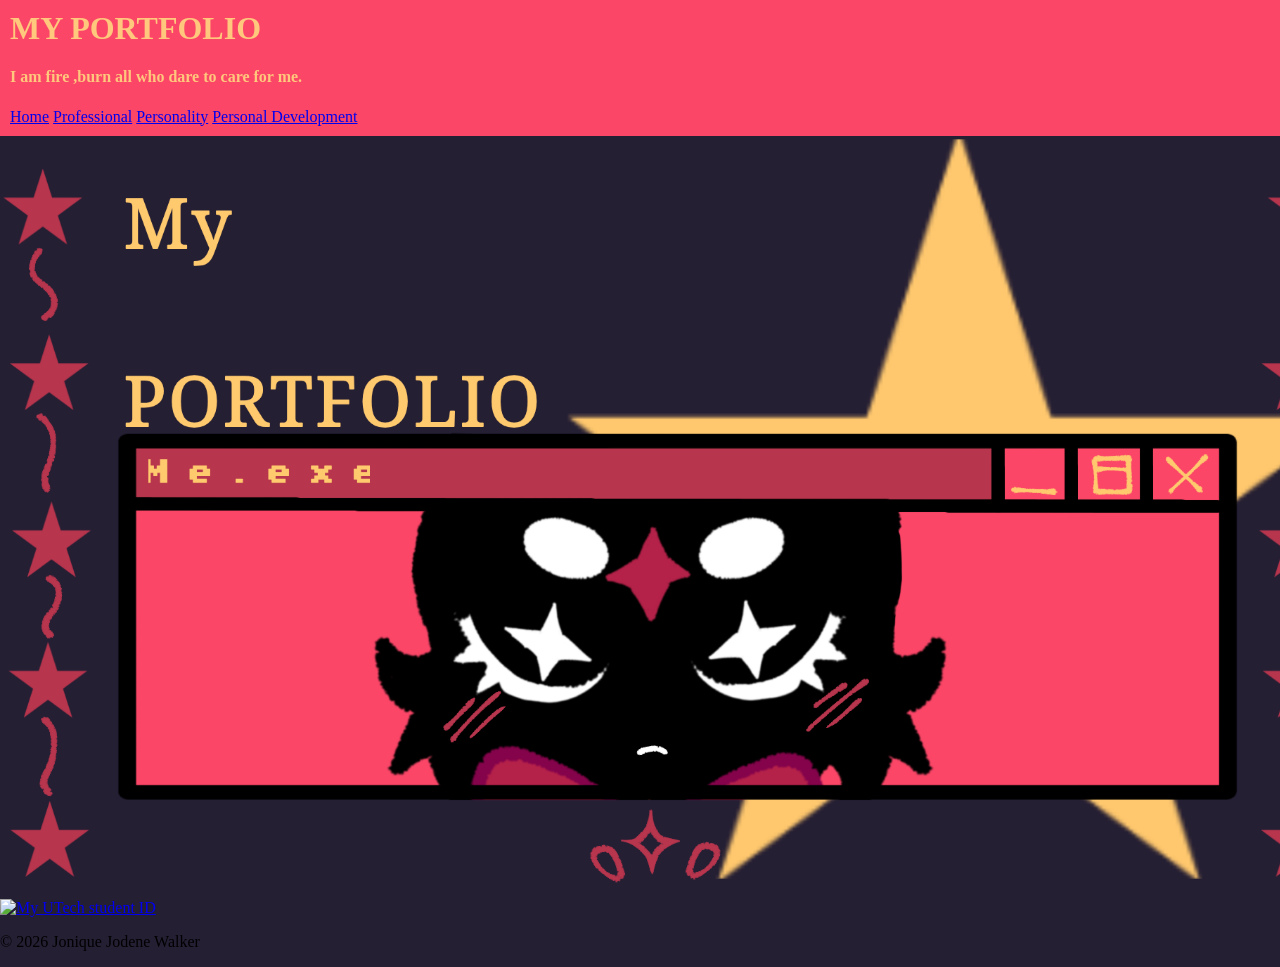
==== 2409374 _IA1_S1AY27/CODE/index.html @ cf561468 "Add files via upload" ====
<!DOCTYPE html>
<html lang="en">

<head>
    <meta charset="UTF-8">
    <meta name="viewport" content="width=device-width, initial-scale="1.0>
    <title>MY PORTFOLIO</title>
     <link rel="stylesheet" href="../ASSETS/style.css">
</head>

<body> 
    <main>
    <header>
          <h1>MY PORTFOLIO</h1>
          <h4> I am fire ,burn all who dare to care for me.</h4>

        <nav>
         <a href="index.html">Home</a>
         <a href="professional.html">Professional</a>
         <a href="personality.html">Personality</a>
         <a href="personaldevelopment.html">Personal Development</a>
    </nav>
    </main>
    </header>

    

         <img src="../ASSETS/newmainpage.png" class="MAINPAGE">



        <a href="mailto:sirisha.badika@gmail.com?subject=CIT2011%20IA1%20Portfolio">
                <img class="STUDENTID"
                     src="../Assets/studentid.jpeg"
                     alt="My UTech student ID">
            </a>





    <footer>
        <p>
            &copy; 2026 Jonique Jodene Walker
        </p>
    </footer>
</body>
</html>
---- 2409374 _IA1_S1AY27/ASSETS/style.css ----
:root {
    --background:#251F34;
    --header: #FC4668;
    --font: Verdana sans-serif #FFC87C;
}



body {
    background-color: var(--background);
    margin:0px;
    font-family: var(--font);

.goldText{
    color:#FFC87C;
}



}

header {
       background-color: var(--header);
       padding:10px;
       color: #FFC87C;
}

h1 {
    margin:0;
}

h2{
    margin:0;
}

th, td {
    border: 1px solid black;
    padding: 7px;
}


.ISHMAEL {
    width: 500px;
}

div {
    background : color #FFC87C;
}

.MAINPAGE {
    width: 1350px;
}

.STUDENTID{
    width: 400px;
}
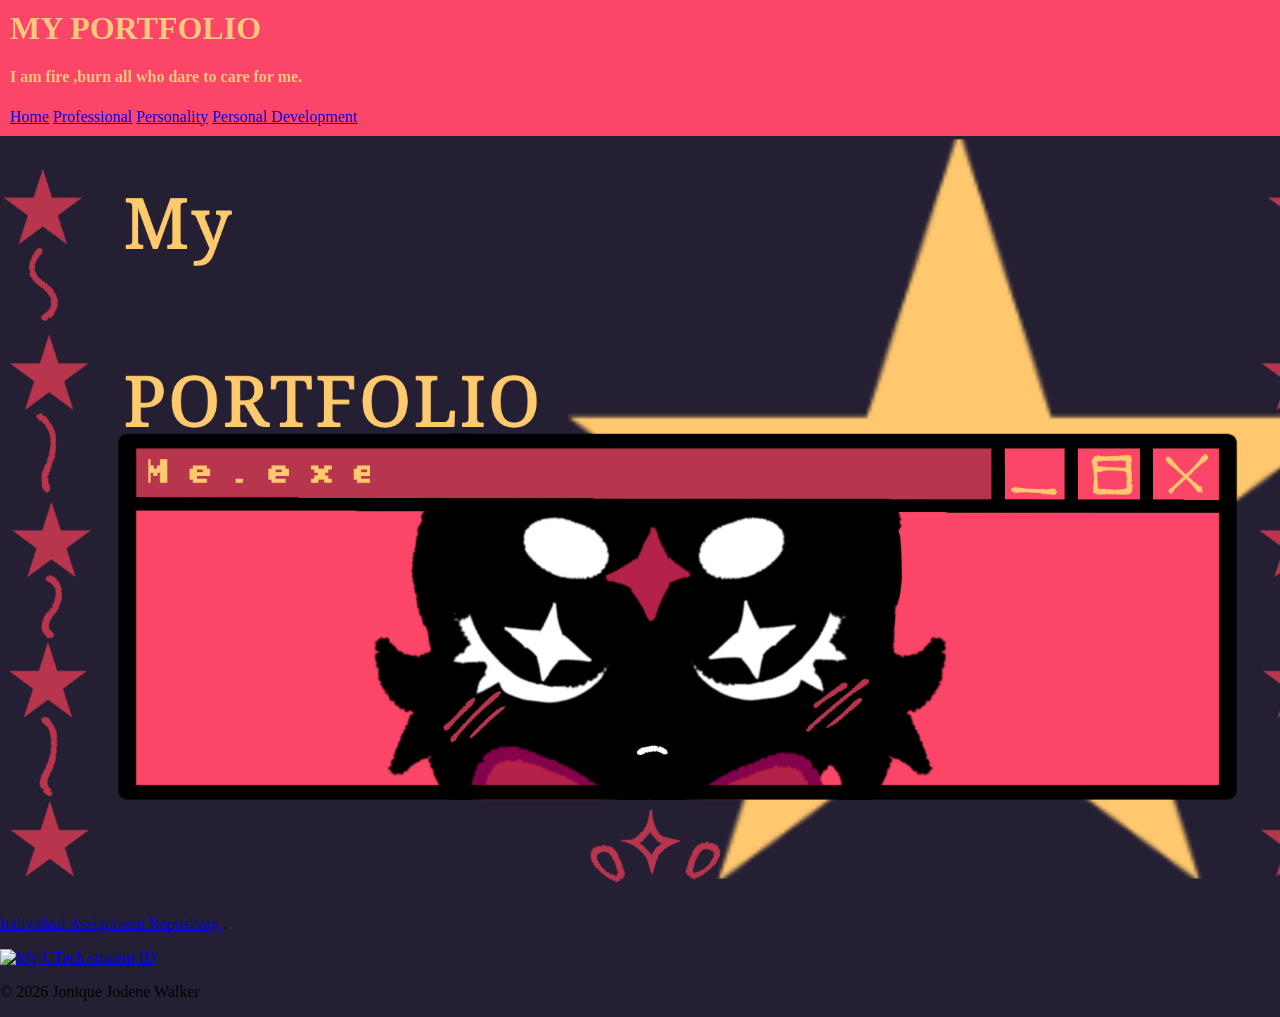
==== commit 4f99df64: "Add files via upload" ====
--- a/2409374 _IA1_S1AY27/CODE/index.html
+++ b/2409374 _IA1_S1AY27/CODE/index.html
@@ -28,6 +28,13 @@
          <img src="../ASSETS/newmainpage.png" class="MAINPAGE">
 
 
+    
+        <p><a href="https://github.com/JONIQUEJWALKER/WEBPROGRAMMING-I-A-2409374/tree/cf561468c2462242b6a531cc5e7a096d609207f9/2409374%20_IA1_S1AY27 ">
+                    Individual Assignment Repository
+                </a>.
+
+</p>
+     
 
         <a href="mailto:sirisha.badika@gmail.com?subject=CIT2011%20IA1%20Portfolio">
                 <img class="STUDENTID"
@@ -39,6 +46,13 @@
 
 
 
+
+
+        
+
+
+
+
     <footer>
         <p>
             &copy; 2026 Jonique Jodene Walker
